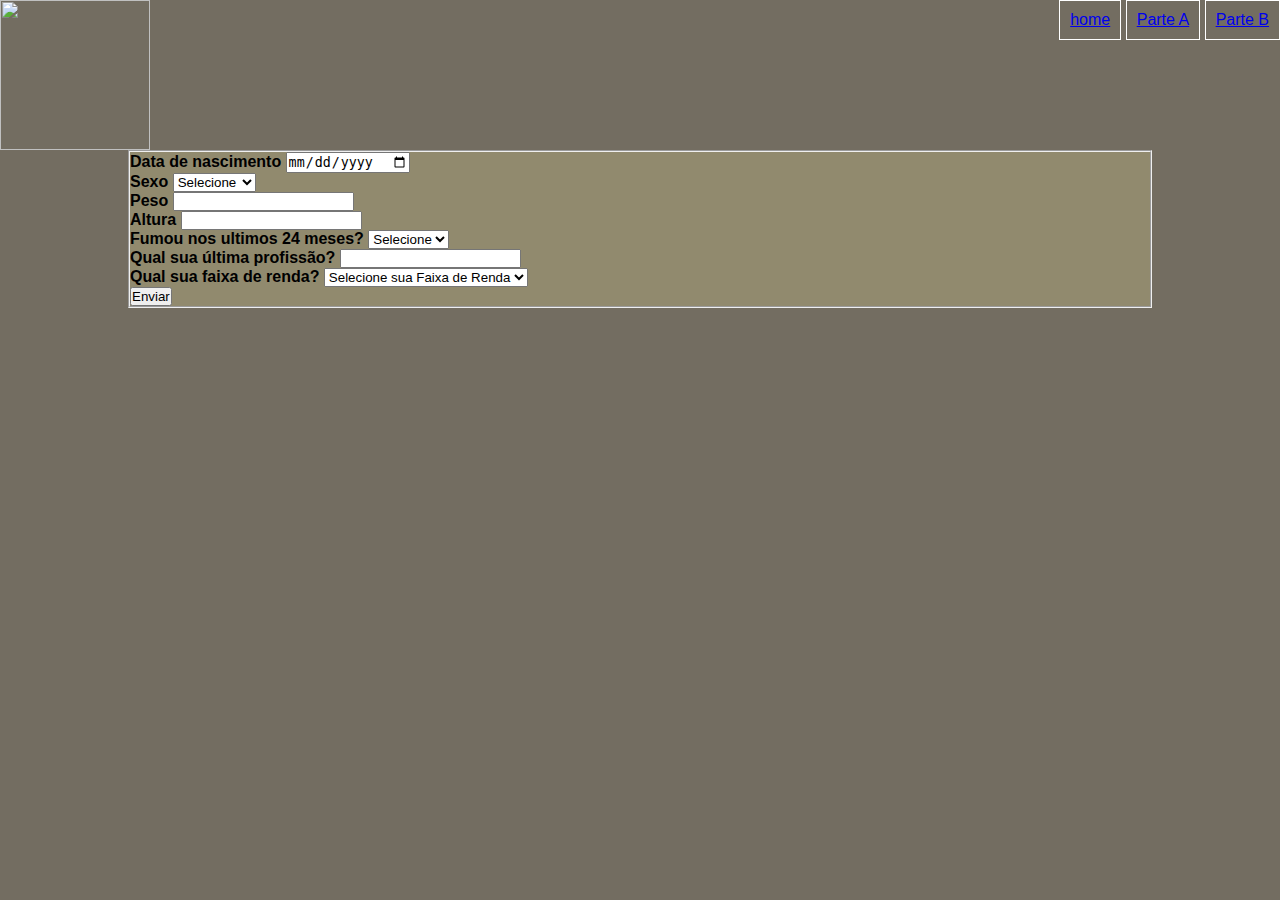
==== index.html @ e25c9376 "modificações na pagina e na estrutura" ====
<!DOCTYPE html>
<html lang="pt-br">
<head>
    <meta charset="UTF-8">
    <meta http-equiv="X-UA-Compatible" content="IE=edge">
    <meta name="viewport" content="width=device-width, initial-scale=1.0">
    <link rel="stylesheet" href="./css/estilo.css">
    <title>Document</title>
</head>
<body>
    <div id="principal">
        <header class="main_header">
            <img src="../Proj_068/imagens/logo.jpg" alt="" height="150px" width="150px" class="left">
            <!-- <div class="banner"></div> -->
            <nav>
                <ul class="right">
                    <li class="menu"><a href="#">home</a></li>
                    <li class="menu"><a href="#">Parte A</a></li>
                    <li class="menu"><a href="#">Parte B</a></li>
                </ul>
            </nav>
        </header>
        <main>
            <form action="">
                <fieldset>
                    <div>
                        <div class="campo">
                            <label for="data"><strong>Data de nascimento</strong></label>
                            <input type="date" name="data" id="data">
                        </div>
                        <div class="campo">
                            <label for="sexo"><strong>Sexo</strong></label>
                            <select id="estado-civil">
                                <option selected disabled value="">Selecione</option>
                                <option value="">Masculino</option>
                                <option value="">Feminino</option>
                            </select>
                        </div>
                        <div>
                            <label for="peso"><strong>Peso</strong></label>
                            <input type="number" name="peso" id="peso">
                        </div>
                        <div>
                            <label for="altura"><strong>Altura</strong></label>
                            <input type="number" name="altura" id="altura">

                        </div>
                        <div class="campo">
                            <label for="fumante"><strong>Fumou nos ultimos 24 meses?</strong></label>
                            <select id="fumante">
                                <option selected disabled value="">Selecione</option>
                                <option value="">Sim</option>
                                <option value="">Não</option>
                            </select>
                        </div>
                        <div>
                            <label for="profissao"><strong>Qual sua última profissão?</strong></label>
                            <input type="text" name="profissao" id="profissao">
                        </div>
                        <div>
                            <label for="faixaRenda"><strong>Qual sua faixa de renda?</strong></label>
                            <select name="faixa" id="faixaRenda">
                                <option selected disabled value=""> Selecione sua Faixa de Renda </option>
                                <option value="1">R$ 1.500,00</option>
                                <option value="2">R$ 2.500,00</option>
                                <option value="3">R$ 3.500,00</option>
                                <option value="4">R$ 4.500,00</option>
                                <option value="5">R$ 5.500,00</option>
                                <option value="6">R$ 6.500,00</option>
                            </select>
                        </div>
                        <div><button class="botao" type="submit">Enviar</button></div>
                    </div>
                </fieldset>
            </form>
        </main>

    </div>
</body>
</html>
---- css/estilo.css ----
*{
    margin:0;
    padding: 0;
}
#principal{
    font-family: Arial, Helvetica, sans-serif;
}
.main_header{
    background-color: #231F14;
}
.main_header nav ul{
    text-align: right;
}
.left{
    float: left;
    
}
.right{
    float: right;
    
}
.menu{
    padding: 10px;
    border: 1px solid white;
    display: inline-block;
}
body{
    background-color: #736D61;
    clear: both;
}
main{
    clear: both;
    width: 80%;
    margin: auto;
    background-color: #918A6E    ;
}
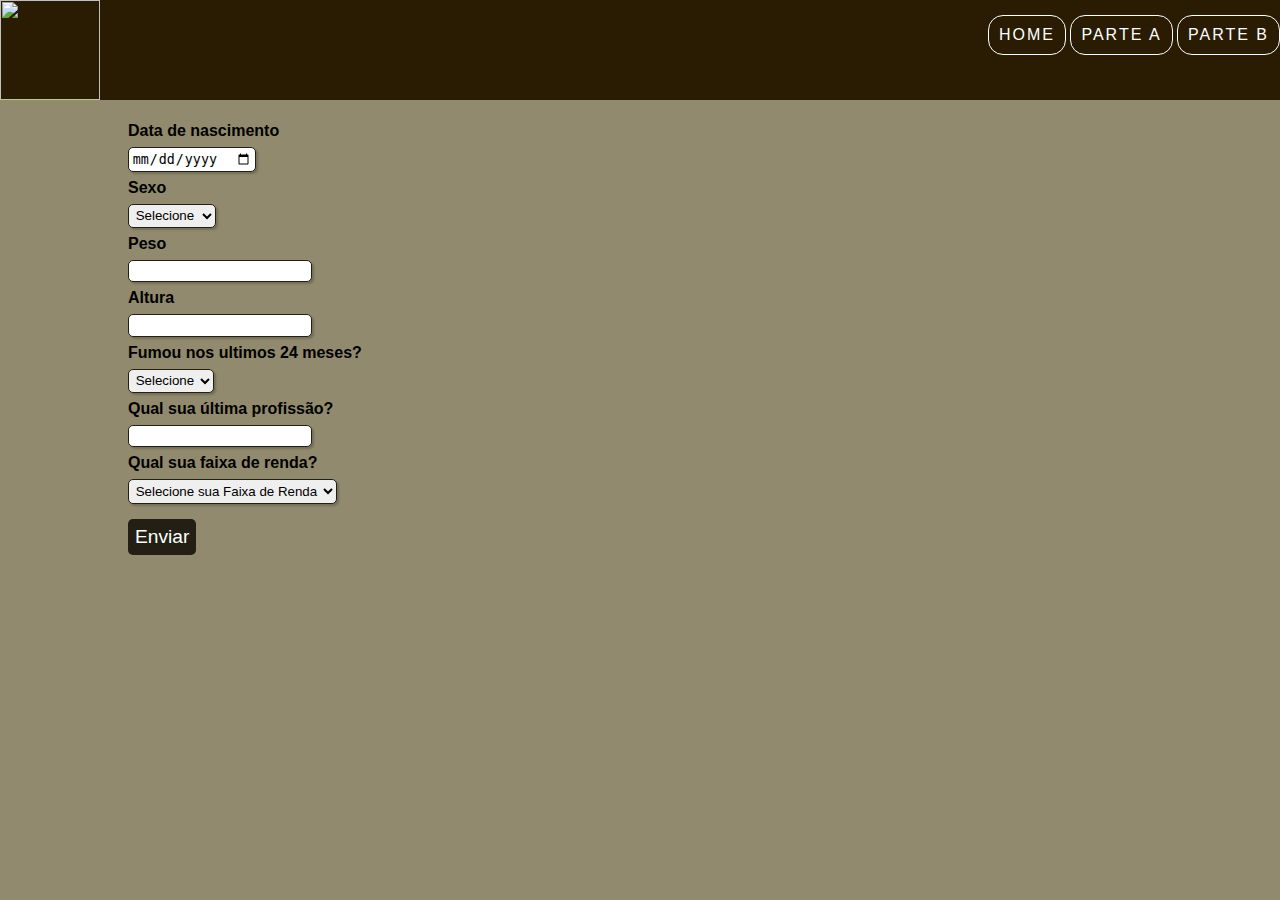
==== commit f0037d06: "Melhora no estilo visual" ====
--- a/index.html
+++ b/index.html
@@ -10,69 +10,70 @@
 <body>
     <div id="principal">
         <header class="main_header">
-            <img src="../Proj_068/imagens/logo.jpg" alt="" height="150px" width="150px" class="left">
-            <!-- <div class="banner"></div> -->
+            <img src="../Proj_068/imagens/logo.jpg" alt="" height="100px" width="100px">
             <nav>
-                <ul class="right">
+                <ul>
                     <li class="menu"><a href="#">home</a></li>
                     <li class="menu"><a href="#">Parte A</a></li>
                     <li class="menu"><a href="#">Parte B</a></li>
                 </ul>
             </nav>
         </header>
+        <div class="clear"></div>
         <main>
-            <form action="">
-                <fieldset>
-                    <div>
-                        <div class="campo">
-                            <label for="data"><strong>Data de nascimento</strong></label>
-                            <input type="date" name="data" id="data">
+            <div class="formulario">
+                <form action="">
+                    <fieldset>
+                        <div>
+                            <div class="campo">
+                                <label for="data"><strong>Data de nascimento</strong></label>
+                                <input type="date" name="data" id="data">
+                            </div>
+                            <div class="campo">
+                                <label for="sexo"><strong>Sexo</strong></label>
+                                <select id="estado-civil">
+                                    <option selected disabled value="">Selecione</option>
+                                    <option value="">Masculino</option>
+                                    <option value="">Feminino</option>
+                                </select>
+                            </div>
+                            <div class="campo">
+                                <label for="peso"><strong>Peso</strong></label>
+                                <input type="number" name="peso" id="peso">
+                            </div>
+                            <div class="campo">
+                                <label for="altura"><strong>Altura</strong></label>
+                                <input type="number" name="altura" id="altura">
+                            </div>
+                            <div class="campo">
+                                <label for="fumante"><strong>Fumou nos ultimos 24 meses?</strong></label>
+                                <select id="fumante">
+                                    <option selected disabled value="">Selecione</option>
+                                    <option value="">Sim</option>
+                                    <option value="">Não</option>
+                                </select>
+                            </div>
+                            <div class="campo">
+                                <label for="profissao"><strong>Qual sua última profissão?</strong></label>
+                                <input type="text" name="profissao" id="profissao">
+                            </div>
+                            <div class="campo">
+                                <label for="faixaRenda"><strong>Qual sua faixa de renda?</strong></label>
+                                <select name="faixa" id="faixaRenda">
+                                    <option selected disabled value=""> Selecione sua Faixa de Renda </option>
+                                    <option value="1">R$ 1.500,00</option>
+                                    <option value="2">R$ 2.500,00</option>
+                                    <option value="3">R$ 3.500,00</option>
+                                    <option value="4">R$ 4.500,00</option>
+                                    <option value="5">R$ 5.500,00</option>
+                                    <option value="6">R$ 6.500,00</option>
+                                </select>
+                            </div>
+                            <div><button class="botao" type="submit">Enviar</button></div>
                         </div>
-                        <div class="campo">
-                            <label for="sexo"><strong>Sexo</strong></label>
-                            <select id="estado-civil">
-                                <option selected disabled value="">Selecione</option>
-                                <option value="">Masculino</option>
-                                <option value="">Feminino</option>
-                            </select>
-                        </div>
-                        <div>
-                            <label for="peso"><strong>Peso</strong></label>
-                            <input type="number" name="peso" id="peso">
-                        </div>
-                        <div>
-                            <label for="altura"><strong>Altura</strong></label>
-                            <input type="number" name="altura" id="altura">
-
-                        </div>
-                        <div class="campo">
-                            <label for="fumante"><strong>Fumou nos ultimos 24 meses?</strong></label>
-                            <select id="fumante">
-                                <option selected disabled value="">Selecione</option>
-                                <option value="">Sim</option>
-                                <option value="">Não</option>
-                            </select>
-                        </div>
-                        <div>
-                            <label for="profissao"><strong>Qual sua última profissão?</strong></label>
-                            <input type="text" name="profissao" id="profissao">
-                        </div>
-                        <div>
-                            <label for="faixaRenda"><strong>Qual sua faixa de renda?</strong></label>
-                            <select name="faixa" id="faixaRenda">
-                                <option selected disabled value=""> Selecione sua Faixa de Renda </option>
-                                <option value="1">R$ 1.500,00</option>
-                                <option value="2">R$ 2.500,00</option>
-                                <option value="3">R$ 3.500,00</option>
-                                <option value="4">R$ 4.500,00</option>
-                                <option value="5">R$ 5.500,00</option>
-                                <option value="6">R$ 6.500,00</option>
-                            </select>
-                        </div>
-                        <div><button class="botao" type="submit">Enviar</button></div>
-                    </div>
-                </fieldset>
-            </form>
+                    </fieldset>
+                </form>
+            </div>
         </main>
 
     </div>
--- a/css/estilo.css
+++ b/css/estilo.css
@@ -6,26 +6,40 @@
     font-family: Arial, Helvetica, sans-serif;
 }
 .main_header{
-    background-color: #231F14;
+    background-color: #2A1C02;
+    overflow: auto;
+}
+.main_header img{
+    float: left;
 }
 .main_header nav ul{
+    float: right;
+    margin-top: 15px;
     text-align: right;
 }
-.left{
-    float: left;
-    
-}
-.right{
-    float: right;
-    
-}
 .menu{
-    padding: 10px;
+    list-style: none;
     border: 1px solid white;
     display: inline-block;
+    border-radius: 15px;
+}
+.menu a {
+    display: block;
+    padding: 10px;
+    text-decoration: none;
+    color: white;
+    border-radius: 15px;
+    text-transform: uppercase;
+    letter-spacing: 2px;
+}
+.menu a:hover {
+    background-color: #736D61;
+}
+.clear{
+    clear: both;
 }
 body{
-    background-color: #736D61;
+    background-color: #918A6E;
     clear: both;
 }
 main{
@@ -33,4 +47,35 @@
     width: 80%;
     margin: auto;
     background-color: #918A6E    ;
+}
+.formulario{
+    margin-top: 15px;
+}
+fieldset{
+    border: none;
+}
+input, select, textarea, button{
+    border-radius: 5px;
+}
+.campo{
+    line-height: 2;
+}
+.campo input[type="text"], .campo input[type="email"], .campo input[type="number"], .campo input[type="date"], .campo select, .campo textarea{
+    padding: 0.2em;
+    border: 1px solid #231F14;
+    box-shadow: 2px 2px 2px rgba(0, 0, 0, .2);
+    display: block;
+}
+
+.botao{
+    margin-top: 15px;
+    padding: 7px;
+    font-size: 1.2em;
+    background: #231F14;
+    border: 0;
+    margin-bottom: 1em;
+    color: white;
+}
+.botao:hover{
+    background: #070605;
 }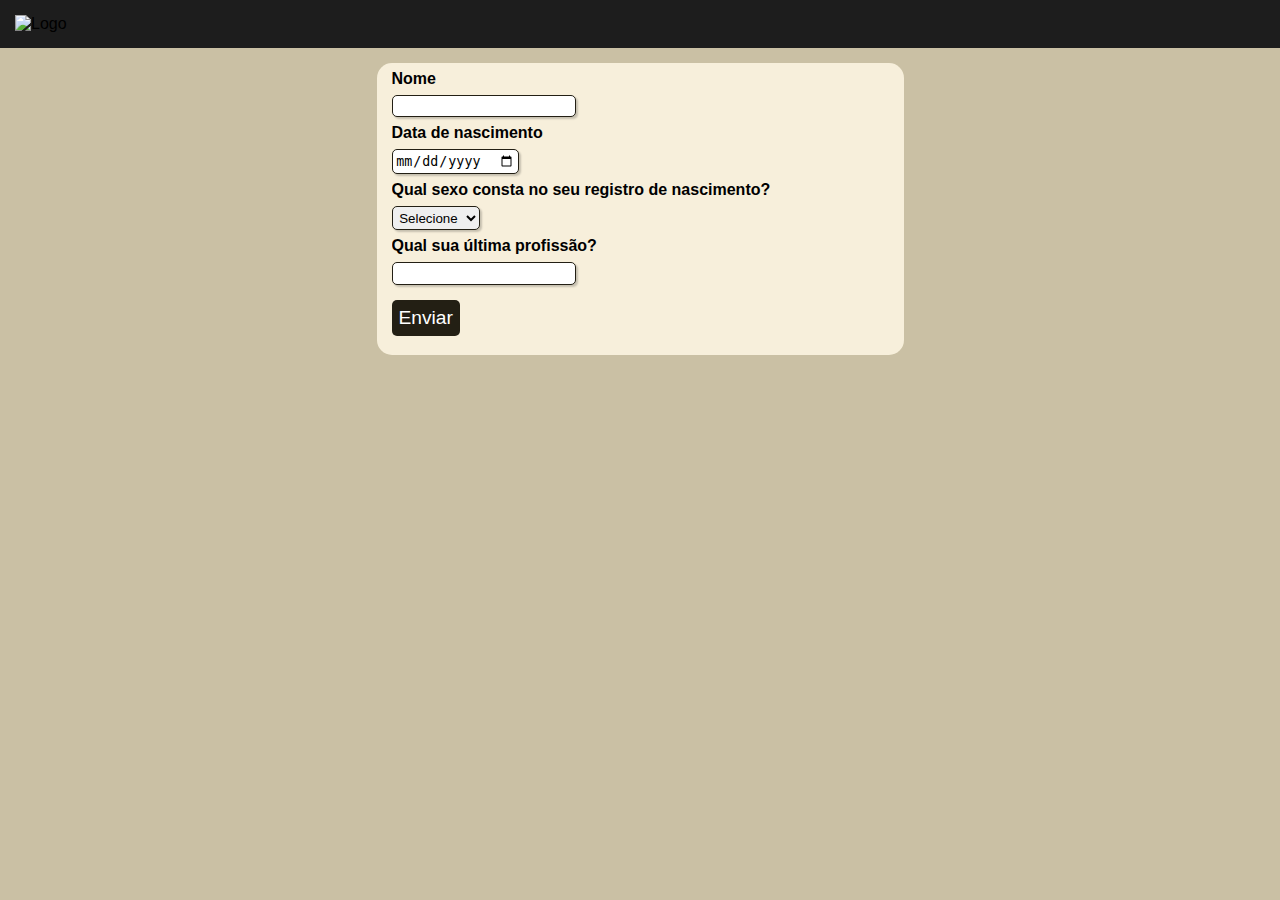
==== commit 0022f22c: "animações e finalização da pagina" ====
--- a/index.html
+++ b/index.html
@@ -10,14 +10,7 @@
 <body>
     <div id="principal">
         <header class="main_header">
-            <img src="../Proj_068/imagens/logo.jpg" alt="" height="100px" width="100px">
-            <nav>
-                <ul>
-                    <li class="menu"><a href="#">home</a></li>
-                    <li class="menu"><a href="#">Parte A</a></li>
-                    <li class="menu"><a href="#">Parte B</a></li>
-                </ul>
-            </nav>
+            <img src="https://static.wixstatic.com/media/390e98_0dcb11eec1ea4783b11485cf1b8051cd~mv2.png/v1/fill/w_239,h_50,al_c,q_85,usm_0.66_1.00_0.01,enc_auto/LOGO%20BORDUCHI.png" alt="Logo">
         </header>
         <div class="clear"></div>
         <main>
@@ -26,50 +19,26 @@
                     <fieldset>
                         <div>
                             <div class="campo">
+                                <label for="nome"><strong>Nome</strong></label>
+                                <input type="text" name="nome" id="nome">
+                            </div>
+                            <div class="campo">
                                 <label for="data"><strong>Data de nascimento</strong></label>
                                 <input type="date" name="data" id="data">
                             </div>
                             <div class="campo">
-                                <label for="sexo"><strong>Sexo</strong></label>
-                                <select id="estado-civil">
+                                <label for="sexo"><strong>Qual sexo consta no seu registro de nascimento?</strong></label>
+                                <select id="sexo">
                                     <option selected disabled value="">Selecione</option>
                                     <option value="">Masculino</option>
                                     <option value="">Feminino</option>
                                 </select>
                             </div>
                             <div class="campo">
-                                <label for="peso"><strong>Peso</strong></label>
-                                <input type="number" name="peso" id="peso">
-                            </div>
-                            <div class="campo">
-                                <label for="altura"><strong>Altura</strong></label>
-                                <input type="number" name="altura" id="altura">
-                            </div>
-                            <div class="campo">
-                                <label for="fumante"><strong>Fumou nos ultimos 24 meses?</strong></label>
-                                <select id="fumante">
-                                    <option selected disabled value="">Selecione</option>
-                                    <option value="">Sim</option>
-                                    <option value="">Não</option>
-                                </select>
-                            </div>
-                            <div class="campo">
                                 <label for="profissao"><strong>Qual sua última profissão?</strong></label>
                                 <input type="text" name="profissao" id="profissao">
                             </div>
-                            <div class="campo">
-                                <label for="faixaRenda"><strong>Qual sua faixa de renda?</strong></label>
-                                <select name="faixa" id="faixaRenda">
-                                    <option selected disabled value=""> Selecione sua Faixa de Renda </option>
-                                    <option value="1">R$ 1.500,00</option>
-                                    <option value="2">R$ 2.500,00</option>
-                                    <option value="3">R$ 3.500,00</option>
-                                    <option value="4">R$ 4.500,00</option>
-                                    <option value="5">R$ 5.500,00</option>
-                                    <option value="6">R$ 6.500,00</option>
-                                </select>
-                            </div>
-                            <div><button class="botao" type="submit">Enviar</button></div>
+                            <div class="campo"><button class="botao" type="submit">Enviar</button></div>
                         </div>
                     </fieldset>
                 </form>
--- a/css/estilo.css
+++ b/css/estilo.css
@@ -6,7 +6,8 @@
     font-family: Arial, Helvetica, sans-serif;
 }
 .main_header{
-    background-color: #2A1C02;
+    padding: 15px;
+    background-color: #1D1D1D;
     overflow: auto;
 }
 .main_header img{
@@ -27,7 +28,7 @@
     display: block;
     padding: 10px;
     text-decoration: none;
-    color: white;
+    color: black;
     border-radius: 15px;
     text-transform: uppercase;
     letter-spacing: 2px;
@@ -39,14 +40,16 @@
     clear: both;
 }
 body{
-    background-color: #918A6E;
+    background-color: #CAC0A4;
     clear: both;
 }
 main{
     clear: both;
-    width: 80%;
+    width: 40%;
     margin: auto;
-    background-color: #918A6E    ;
+    background-color: #f7efdb;
+    border-radius: 15px;
+    padding-left: 15px;
 }
 .formulario{
     margin-top: 15px;
@@ -78,4 +81,59 @@
 }
 .botao:hover{
     background: #070605;
+}
+
+/* Animações */
+main{
+    animation: fade 500ms;
+}
+form{
+    overflow: hidden;
+}
+form .campo:nth-child(1){
+    animation: move 500ms;
+    animation-fill-mode: backwards;
+}
+form .campo:nth-child(2){
+    animation: move 500ms ;
+    animation-delay: 50ms;
+    animation-fill-mode: backwards;
+}
+form .campo:nth-child(3){
+    animation: move 500ms ;
+    animation-delay: 100ms;
+    animation-fill-mode: backwards;
+}
+form .campo:nth-child(4){
+    animation: move 500ms ;
+    animation-delay: 150ms;
+    animation-fill-mode: backwards;
+}
+form .campo:nth-child(5){
+    animation: move 500ms ;
+    animation-delay: 200ms;
+    animation-fill-mode: backwards;
+}
+
+@keyframes move{
+
+    from{
+        opacity: 0;
+        transform:translateX(-35%);
+    }to{
+        opacity: 1;
+        transform: translateX(0);
+    }   
+
+}
+@keyframes fade{
+
+    from{
+        opacity: 0;
+        transform: scale(0.9);
+    }to{
+        opacity: 1;
+        transform: scale(1);
+    }
+
 }